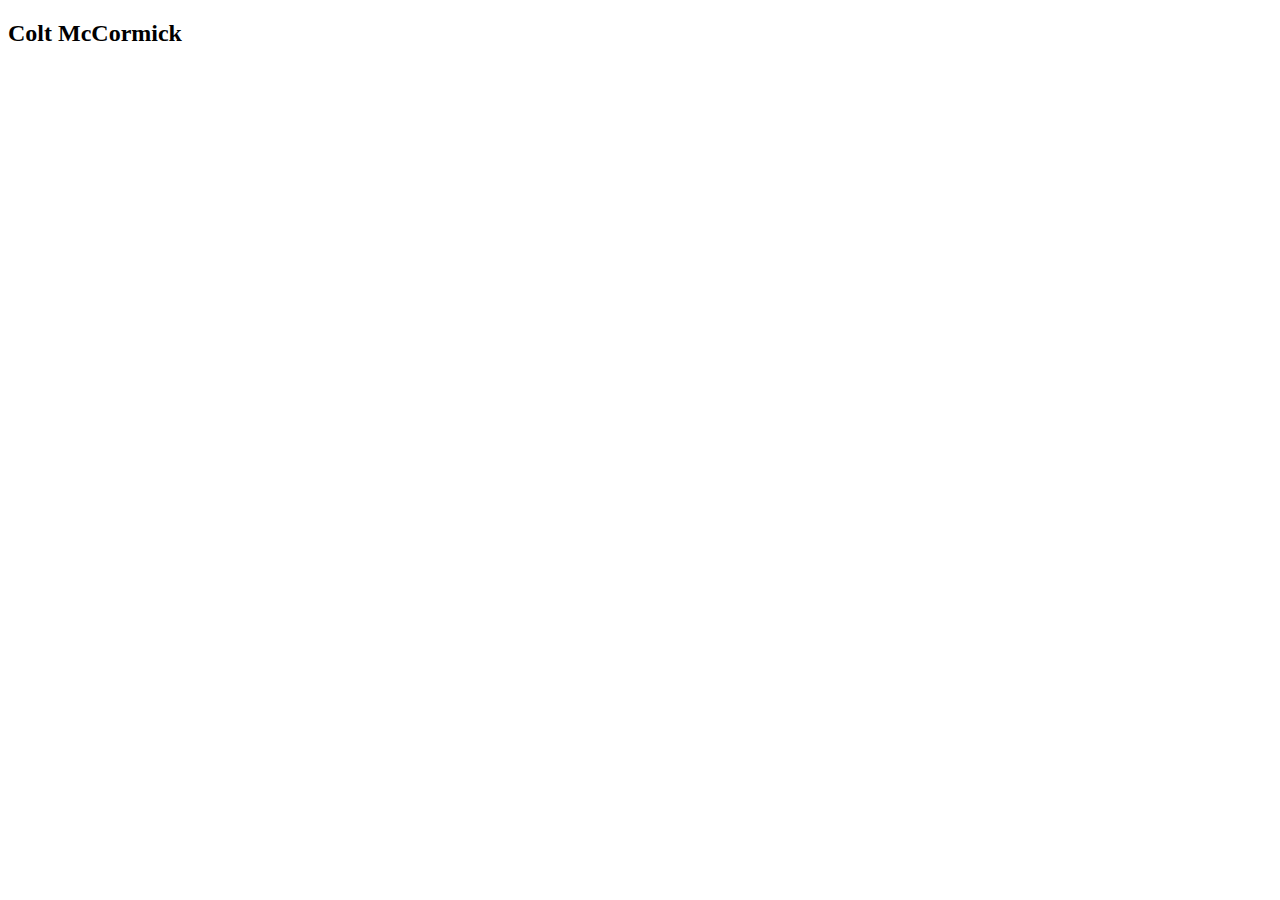
==== index.html @ d5a19a31 "first commit" ====
<!doctype html>
    <html>
        <head>
            <meta charset = "uft-8">
            <title></title>
            <link>
        </head>
        <body>
            <h2>Colt McCormick</h2>
        </body>
    </html>
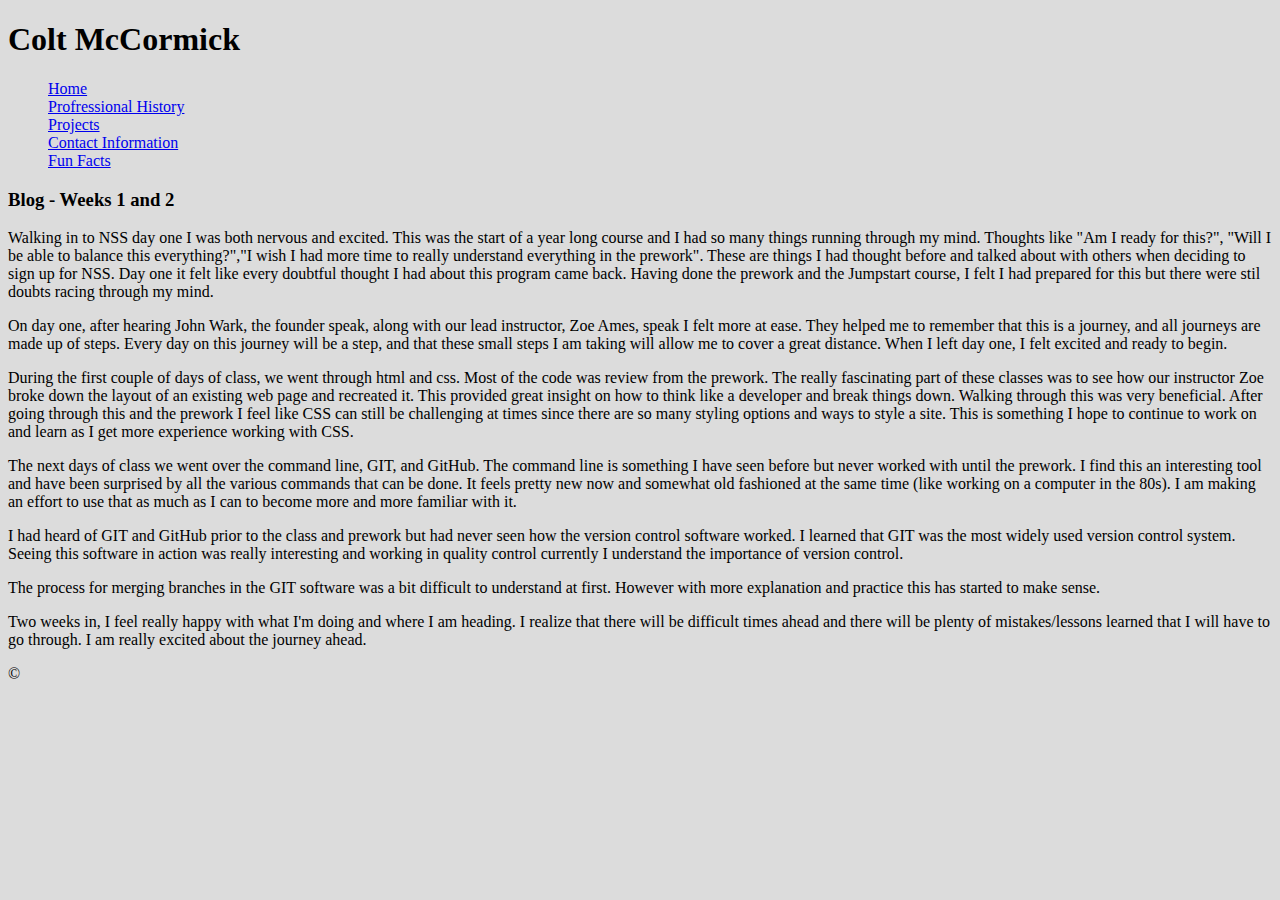
==== commit 1bc8af81: "added contact, professional history, projects html pages along with main.css and images file. Update" ====
--- a/index.html
+++ b/index.html
@@ -2,10 +2,32 @@
     <html>
         <head>
             <meta charset = "uft-8">
-            <title></title>
-            <link>
+            <title>Colt McCormick</title>
+            <link rel="stylesheet" href="./main.css">
         </head>
         <body>
-            <h2>Colt McCormick</h2>
+            <h1>Colt McCormick</h1>
+            <nav>
+                <ul>
+                    <li><a href="./index.html">Home</a></li>
+                    <li><a href="./history.html">Profressional History</a></li>
+                    <li><a href="./projects.html">Projects</a></li>
+                    <li><a href="./contact.html">Contact Information</a></li>
+                    <li><a href="./funFacts.html">Fun Facts</a></li>
+                </ul>
+            </nav>
+            <div>
+                <h3>Blog - Weeks 1 and 2</h3>
+                    <p>Walking in to NSS day one I was both nervous and excited. This was the start of a year long course and I had so many things running through my mind. Thoughts like "Am I ready for this?", "Will I be able to balance this everything?","I wish I had more time to really understand everything in the prework". These are things I had thought before and talked about with others when deciding to sign up for NSS. Day one it felt like every doubtful thought I had about this program came back. Having done the prework and the Jumpstart course, I felt I had prepared for this but there were stil doubts racing through my mind.</p>  
+                    <p>On day one, after hearing John Wark, the founder speak, along with our lead instructor, Zoe Ames, speak I felt more at ease. They helped me to remember that this is a journey, and all journeys are made up of steps. Every day on this journey will be a step, and that these small steps I am taking will allow me to cover a great distance. When I left day one, I felt excited and ready to begin.</p>
+                    <p>During the first couple of days of class, we went through html and css. Most of the code was review from the prework. The really fascinating part of these classes was to see how our instructor Zoe broke down the layout of an existing web page and recreated it. This provided great insight on how to think like a developer and break things down. Walking through this was very beneficial. After going through this and the prework I feel like CSS can still be challenging at times since there are so many styling options and ways to style a site. This is something I hope to continue to work on and learn as I get more experience working with CSS.</p> 
+                    <p>The next days of class we went over the command line, GIT, and GitHub. The command line is something I have seen before but never worked with until the prework. I find this an interesting tool and have been surprised by all the various commands that can be done. It feels pretty new now and somewhat old fashioned at the same time (like working on a computer in the 80s). I am making an effort to use that as much as I can to become more and more familiar with it. 
+                    <p>I had heard of GIT and GitHub prior to the class and prework but had never seen how the version control software worked. I learned that GIT was the most widely used version control system. Seeing this software in action was really interesting and working in quality control currently I understand the importance of version control.</p>
+                    <p>The process for merging branches in the GIT software was a bit difficult to understand at first. However with more explanation and practice this has started to make sense.</p>
+                    <p>Two weeks in, I feel really happy with what I'm doing and where I am heading. I realize that there will be difficult times ahead and there will be plenty of mistakes/lessons learned that I will have to go through. I am really excited about the journey ahead.</p>
+            </div>
+            <footer>
+                <p>&copy;</p>
+            </footer>
         </body>
     </html>--- a/main.css
+++ b/main.css
@@ -0,0 +1,20 @@
+/**********main.css**********/
+
+
+/**********elements**********/
+body {
+    background-color: #DCDCDC; 
+}
+
+ul {
+    list-style: none; 
+}
+
+nav a:hover {
+    color: #ffffff; 
+    background-color: #0000cd;
+}
+
+nav a:visited {
+    font-size: 21px; 
+}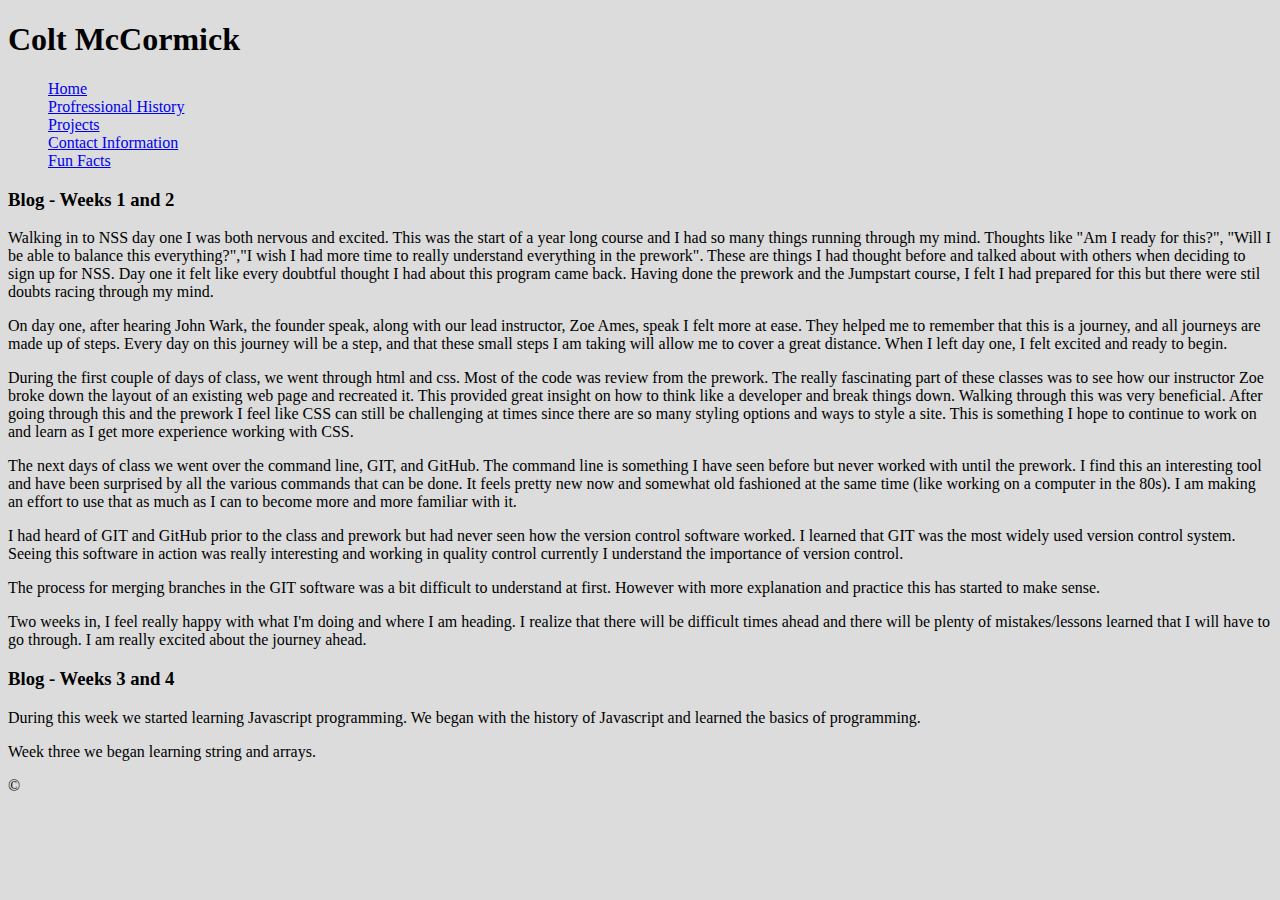
==== commit a614c80b: "blog2 wip" ====
--- a/index.html
+++ b/index.html
@@ -13,7 +13,7 @@
                     <li><a href="./history.html">Profressional History</a></li>
                     <li><a href="./projects.html">Projects</a></li>
                     <li><a href="./contact.html">Contact Information</a></li>
-                    <li><a href="./funFacts.html">Fun Facts</a></li>
+                    <li><a href="./funFact.html">Fun Facts</a></li>
                 </ul>
             </nav>
             <div>
@@ -26,8 +26,13 @@
                     <p>The process for merging branches in the GIT software was a bit difficult to understand at first. However with more explanation and practice this has started to make sense.</p>
                     <p>Two weeks in, I feel really happy with what I'm doing and where I am heading. I realize that there will be difficult times ahead and there will be plenty of mistakes/lessons learned that I will have to go through. I am really excited about the journey ahead.</p>
             </div>
+            <div>
+                <h3>Blog - Weeks 3 and 4</h3>
+                    <p>During this week we started learning Javascript programming. We began with the history of Javascript and learned the basics of programming.</p>
+                    <p>Week three we began learning string and arrays.</p>
+            </div>
             <footer>
                 <p>&copy;</p>
             </footer>
         </body>
-    </html>+    </ht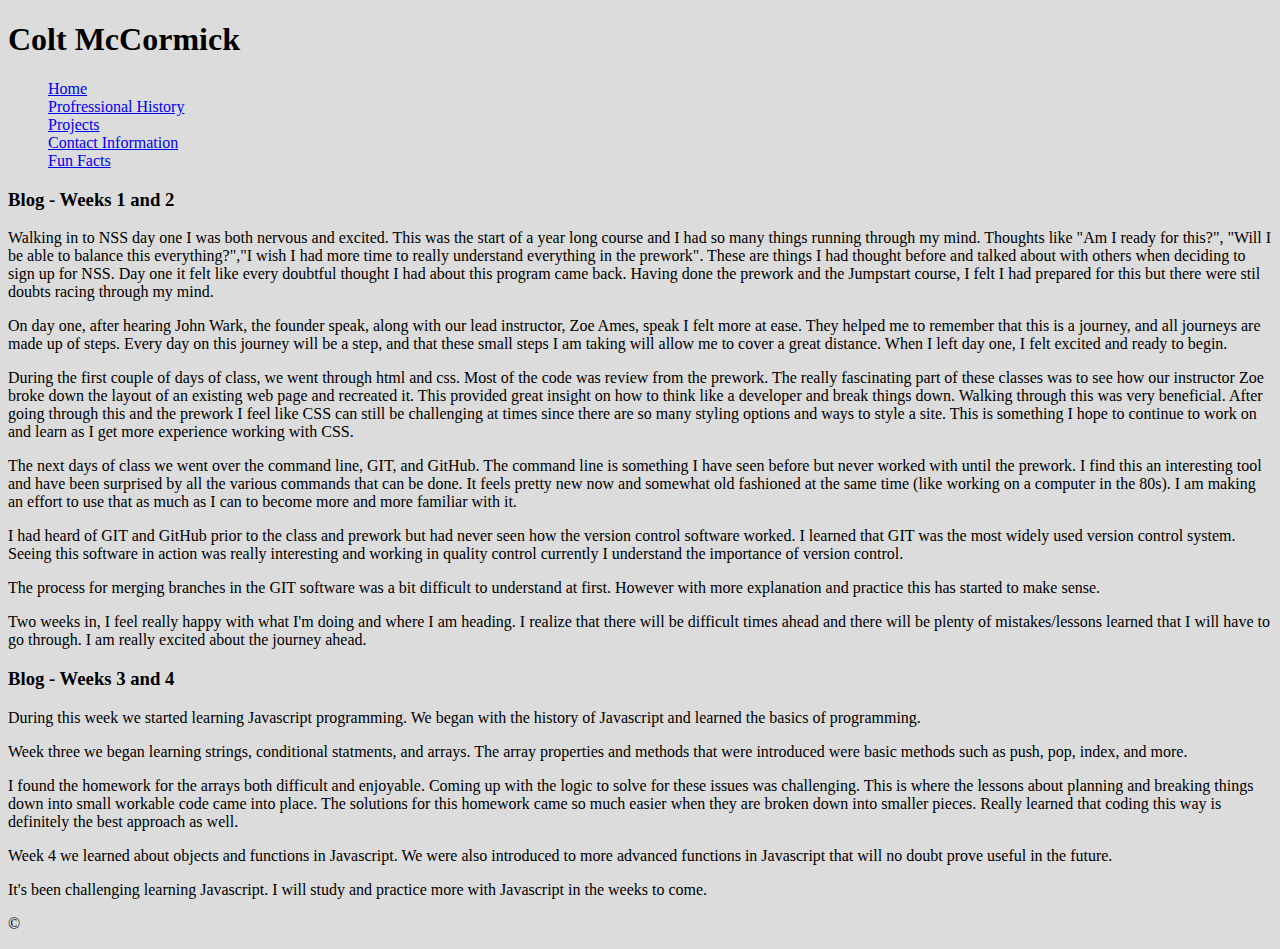
==== commit 88974b26: "completed blog2" ====
--- a/index.html
+++ b/index.html
@@ -29,7 +29,10 @@
             <div>
                 <h3>Blog - Weeks 3 and 4</h3>
                     <p>During this week we started learning Javascript programming. We began with the history of Javascript and learned the basics of programming.</p>
-                    <p>Week three we began learning string and arrays.</p>
+                    <p>Week three we began learning strings, conditional statments, and arrays. The array properties and methods that were introduced were basic methods such as push, pop, index, and more.</p>
+                    <p>I found the homework for the arrays both difficult and enjoyable. Coming up with the logic to solve for these issues was challenging. This is where the lessons about planning and breaking things down into small workable code came into place. The solutions for this homework came so much easier when they are broken down into smaller pieces. Really learned that coding this way is definitely the best approach as well.</p>
+                    <p>Week 4 we learned about objects and functions in Javascript.  We were also introduced to more advanced functions in Javascript that will no doubt prove useful in the future.</p>
+                    <p>It's been challenging learning Javascript. I will study and practice more with Javascript in the weeks to come.</p>
             </div>
             <footer>
                 <p>&copy;</p>
